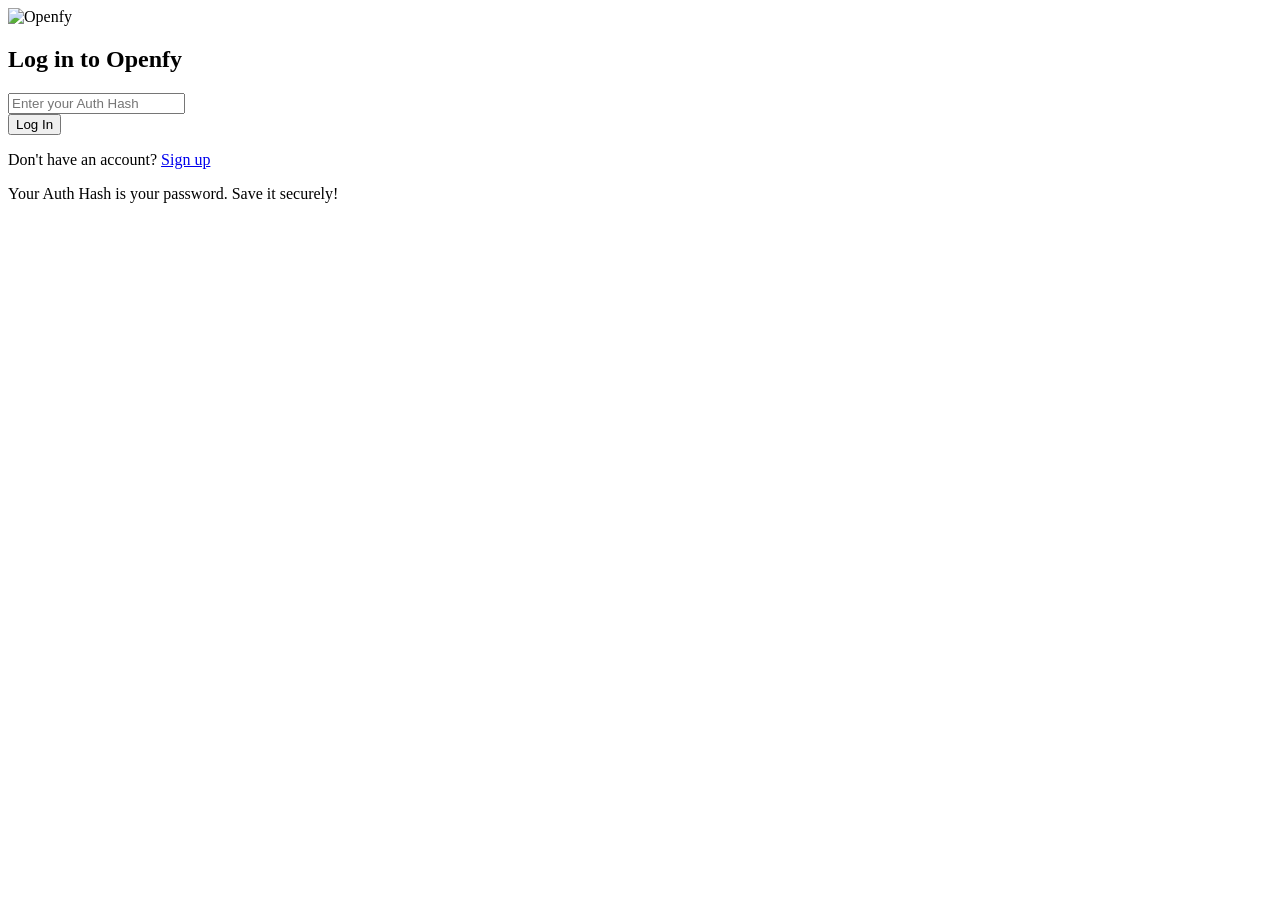
==== client/mobile/index.html @ f9c540b9 "some ui issues in mobile ui fixed" ====
<!DOCTYPE html>
<html lang="en">
<head>
    <meta charset="UTF-8">
    <meta name="viewport" content="width=device-width, initial-scale=1.0, maximum-scale=1.0, user-scalable=no, viewport-fit=cover">
    <meta name="theme-color" content="#000000">
    <meta name="mobile-web-app-capable" content="yes">
    <meta name="apple-mobile-web-app-status-bar-style" content="black-translucent">
    <link rel="manifest" href="/static/mobile/manifest.json">
    <link rel="icon" href="/static/images/logo.png">
    <title>Openfy</title>
    <link rel="stylesheet" href="/static/mobile/styles.css?v=OPENFY_VERSION_5">
    <link rel="preconnect" href="https://fonts.googleapis.com">
    <link rel="preconnect" href="https://fonts.gstatic.com" crossorigin>
    <link href="https://fonts.googleapis.com/css2?family=Montserrat:wght@400;500;600;700;800;900&display=swap" rel="stylesheet">
    <link rel="stylesheet" href="/static/fontawesome/all.min.css">
    <link rel="preload" href="/static/fontawesome/webfonts/fa-solid-900.woff2" as="font" type="font/woff2" crossorigin>
    <link rel="preload" href="/static/fontawesome/webfonts/fa-regular-400.woff2" as="font" type="font/woff2" crossorigin>
</head>
<body>
    <!-- Auth Overlay -->
    <div class="auth-overlay" id="auth-overlay">
        <div class="auth-box">
            <div class="auth-logo"><img src="/static/images/logo.png" alt="Openfy"></div>
            <h2 class="auth-title">Log in to Openfy</h2>
            <div class="auth-form" id="auth-signin">
                <div class="input-wrapper">
                    <i class="fa-solid fa-key input-icon"></i>
                    <input type="text" id="signin-hash" placeholder="Enter your Auth Hash" autocomplete="off" />
                </div>
                <button class="auth-btn" id="signin-btn">
                    <span class="btn-text">Log In</span>
                    <span class="btn-loader" style="display:none;"><i class="fa-solid fa-spinner fa-spin"></i></span>
                </button>
                <p class="auth-status" id="signin-status"></p>
            </div>
            <p class="auth-switch">Don't have an account? <a href="#" id="show-signup">Sign up</a></p>
            <div class="auth-form" id="auth-signup" style="display:none;">
                <div class="input-wrapper">
                    <i class="fa-solid fa-user input-icon"></i>
                    <input type="text" id="signup-name" placeholder="Choose a username" autocomplete="off" />
                </div>
                <button class="auth-btn auth-btn-outline" id="signup-btn">
                    <span class="btn-text">Sign Up</span>
                    <span class="btn-loader" style="display:none;"><i class="fa-solid fa-spinner fa-spin"></i></span>
                </button>
                <p class="auth-status" id="signup-status"></p>
            </div>
            <p class="auth-switch" id="back-to-signin" style="display:none;">Already have an account? <a href="#" id="show-signin">Log in</a></p>
            <p class="auth-hint"><i class="fa-solid fa-info-circle"></i> Your Auth Hash is your password. Save it securely!</p>
        </div>
    </div>

    <!-- Main App -->
    <div id="app" style="display:none;">
        <div class="detail-gradient" id="detail-gradient"></div>
        <!-- Top Bar -->
        <header class="top-bar" id="top-bar">
            <button class="top-bar-btn" id="top-bar-back" style="display:none;">
                <i class="fa-solid fa-chevron-left"></i>
            </button>
            <span class="top-bar-greeting" id="top-bar-greeting"></span>
            <div class="top-bar-search" id="top-bar-search" style="display:none;">
                <i class="fa-solid fa-magnifying-glass"></i>
                <input type="text" id="search-input" placeholder="What do you want to play?" autocomplete="off" />
            </div>
            <button class="top-bar-btn" id="top-bar-profile">
                <i class="fa-solid fa-user top-bar-profile-icon" id="top-bar-profile-icon"></i>
                <img id="top-bar-profile-img" class="top-bar-profile-img" src="" alt="Profile" style="display:none;">
            </button>
            <div class="profile-dropdown" id="profile-dropdown">
                <div class="profile-dropdown-header">
                    <span id="profile-dropdown-name"></span>
                </div>
                <div class="profile-dropdown-divider"></div>
                <div class="profile-dropdown-item" id="profile-dropdown-profile"><i class="fa-solid fa-user"></i> Profile</div>
                <div class="profile-dropdown-item" id="profile-dropdown-settings"><i class="fa-solid fa-gear"></i> Settings</div>
                <div class="profile-dropdown-item" id="profile-dropdown-admin" style="display:none;"><i class="fa-solid fa-user-shield"></i> Admin</div>
                <div class="profile-dropdown-divider"></div>
                <div class="profile-dropdown-item" id="profile-dropdown-logout"><i class="fa-solid fa-right-from-bracket"></i> Log out</div>
            </div>
        </header>

        <!-- Page: Home -->
        <main class="page active" id="page-home">
            <section class="section">
                <div class="section-header">
                    <h2>Most Played</h2>
                </div>
                <div class="horiz-scroll" id="most-played-scroll">
                    <div class="horiz-scroll-inner" id="most-played-grid"></div>
                </div>
            </section>
            <section class="section">
                <div class="section-header">
                    <h2>Latest</h2>
                </div>
                <div class="horiz-scroll">
                    <div class="horiz-scroll-inner" id="tracks-row-0"></div>
                </div>
                <div class="horiz-scroll">
                    <div class="horiz-scroll-inner" id="tracks-row-1"></div>
                </div>
                <div class="horiz-scroll">
                    <div class="horiz-scroll-inner" id="tracks-row-2"></div>
                </div>
            </section>
        </main>

        <!-- Page: Search -->
        <main class="page" id="page-search">
            <div class="search-page-header">
                <div class="search-bar">
                    <i class="fa-solid fa-magnifying-glass"></i>
                    <input type="text" id="search-page-input" placeholder="What do you want to play?" autocomplete="off" />
                </div>
            </div>
            <div class="search-content" id="search-content">
                <div class="section" id="recent-searches-section">
                    <h2>Recent Searches</h2>
                    <div id="recent-searches"></div>
                </div>
                <div class="section" id="search-results-section" style="display:none;">
                    <h2>Results</h2>
                    <div id="search-results"></div>
                </div>
            </div>
        </main>

        <!-- Page: Library -->
        <main class="page" id="page-library">
            <div class="page-header">
                <h1>Your Library</h1>
            </div>
            <div class="library-toggle-bar">
                <button class="pill-btn active" data-filter="all">All</button>
                <button class="pill-btn" data-filter="playlists">Playlists</button>
                <button class="pill-btn" data-filter="albums">Albums</button>
                <button class="pill-btn" data-filter="artists">Artists</button>
            </div>
            <div class="library-content" id="library-content">
                <div id="library-items"></div>
            </div>
        </main>

        <!-- Page: Playlist/Album/Artist Detail -->
        <main class="page" id="page-detail">
            <div class="detail-header">
                <div class="detail-art" id="detail-art">
                    <div class="detail-art-placeholder" id="detail-art-placeholder">
                        <i class="fa-solid fa-music"></i>
                    </div>
                    <img id="detail-art-img" style="display:none;" />
                </div>
                <h1 id="detail-title"></h1>
                <p id="detail-subtitle"></p>
            </div>
            <div class="detail-bottom-panel">
                <div class="detail-actions">
                    <button class="detail-play-btn" id="detail-play-btn">
                        <i class="fa-solid fa-play"></i>
                    </button>
                    <button type="button" class="detail-follow-btn" id="detail-follow-btn" title="Follow" style="display:none;">
                        <i class="fa-solid fa-plus"></i>
                    </button>
                    <button class="detail-shuffle-btn" id="detail-shuffle-btn">
                        <i class="fa-solid fa-shuffle"></i>
                    </button>
                </div>
                <div class="detail-tracks" id="detail-tracks"></div>
            </div>
        </main>

        <!-- Page: Now Playing (Full Screen) -->
        <main class="page now-playing-page" id="page-now-playing">
            <div class="np-gradient" id="np-gradient"></div>
            <header class="np-top-bar">
                <button class="np-btn" id="np-down-btn">
                    <i class="fa-solid fa-chevron-down"></i>
                </button>
                <button class="np-btn" id="np-menu-btn">
                    <i class="fa-solid fa-ellipsis-h"></i>
                </button>
            </header>
            <div class="np-artwork" id="np-artwork">
                <div class="np-art-placeholder">
                    <i class="fa-solid fa-music"></i>
                </div>
                <img id="np-art-img" style="display:none;" />
            </div>
            <div class="np-info">
                <div class="np-text">
                    <h2 id="np-title">No track playing</h2>
                    <p id="np-artist"></p>
                </div>
                <button class="np-like-btn" id="np-like-btn">
                    <i class="fa-regular fa-heart"></i>
                </button>
            </div>
            <div class="np-progress-area">
                <div class="np-progress-bar" id="np-progress-bar">
                    <div class="np-progress-fill" id="np-progress-fill"></div>
                    <div class="np-progress-thumb" id="np-progress-thumb"></div>
                </div>
                <div class="np-time">
                    <span id="np-curr-time">0:00</span>
                    <span id="np-total-time">0:00</span>
                </div>
            </div>
            <div class="np-controls">
                <button id="np-shuffle"><i class="fa-solid fa-shuffle"></i></button>
                <button id="np-prev"><i class="fa-solid fa-backward-step"></i></button>
                <button id="np-play-btn" class="np-play-btn-large">
                    <i class="fa-solid fa-play play-icon"></i>
                    <i class="fa-solid fa-pause pause-icon" style="display:none;"></i>
                </button>
                <button id="np-next"><i class="fa-solid fa-forward-step"></i></button>
                <button id="np-repeat"><i class="fa-solid fa-repeat"></i></button>
            </div>
            <div class="np-extras">
                <button id="np-share"><i class="fa-solid fa-share-nodes"></i></button>
                <button id="np-queue-btn"><svg viewBox="0 0 24 24" width="22" height="22" fill="currentColor"><path d="M15 15H1v-1.5h14zm0-4.5H1V9h14zm-14-7A2.5 2.5 0 0 1 3.5 1h9a2.5 2.5 0 0 1 0 5h-9A2.5 2.5 0 0 1 1 3.5m2.5-1a1 1 0 0 0 0 2h9a1 1 0 1 0 0-2z"/></svg></button>
            </div>
        </main>

        <!-- Mini Player -->
        <div class="mini-player" id="mini-player" style="display:none;">
            <div class="mini-player-progress" id="mini-player-progress"></div>
            <div class="mini-player-content" id="mini-player-content">
                <div class="mini-player-art">
                    <div class="mini-player-art-placeholder">
                        <i class="fa-solid fa-music"></i>
                    </div>
                    <img id="mini-player-img" style="display:none;" />
                </div>
                <div class="mini-player-meta">
                    <p class="mini-player-title" id="mini-player-title">No track playing</p>
                    <p class="mini-player-artist" id="mini-player-artist"></p>
                </div>
                <button class="mini-player-play-btn" id="mini-player-play-btn">
                    <i class="fa-solid fa-play play-icon"></i>
                    <i class="fa-solid fa-pause pause-icon" style="display:none;"></i>
                </button>
            </div>
        </div>

        <!-- Bottom Navigation -->
        <nav class="bottom-nav" id="bottom-nav">
            <button class="nav-item active" data-page="home">
                <svg viewBox="0 0 24 24" xmlns="http://www.w3.org/2000/svg" width="24" height="24" fill="currentColor"><path d="M13.5 1.515a3 3 0 0 0-3 0L3 5.845a2 2 0 0 0-1 1.732V21a1 1 0 0 0 1 1h6a1 1 0 0 0 1-1v-6h4v6a1 1 0 0 0 1 1h6a1 1 0 0 0 1-1V7.577a2 2 0 0 0-1-1.732z"/></svg>
                <span>Home</span>
            </button>
            <button class="nav-item" data-page="search">
                <i class="fa-solid fa-magnifying-glass"></i>
                <span>Search</span>
            </button>
            <button class="nav-item" data-page="library">
                <img src="/static/images/library_icon.png" alt="" width="24" height="24" class="nav-icon-img">
                <span>Your Library</span>
            </button>
        </nav>
    </div>

    <!-- Context Menu -->
    <div class="ctx-overlay" id="ctx-overlay" style="display:none;"></div>
    <div class="ctx-menu" id="ctx-menu" style="display:none;">
        <div class="ctx-handle"></div>
        <div class="ctx-header">
            <div class="ctx-header-art" id="ctx-header-art">
                <div class="ctx-art-placeholder"><i class="fa-solid fa-music"></i></div>
                <img id="ctx-header-img" style="display:none;" />
            </div>
            <div class="ctx-header-info">
                <p class="ctx-header-title" id="ctx-header-title"></p>
                <p class="ctx-header-artist" id="ctx-header-artist"></p>
            </div>
        </div>
        <div class="ctx-items">
            <button class="ctx-item" data-action="play">
                <i class="fa-solid fa-play"></i>
                <span>Play</span>
            </button>
            <button class="ctx-item" data-action="add-queue">
                <i class="fa-solid fa-list"></i>
                <span>Add to Queue</span>
            </button>
            <button class="ctx-item" data-action="add-playlist">
                <i class="fa-solid fa-plus"></i>
                <span>Add to Playlist</span>
            </button>
            <button class="ctx-item" data-action="like">
                <i class="fa-regular fa-heart"></i>
                <span id="ctx-like-text">Like</span>
            </button>
        </div>
    </div>

    <!-- Confirm Modal -->
    <div class="confirm-overlay" id="confirm-overlay" style="display:none;">
        <div class="confirm-modal">
            <div class="confirm-modal-header">
                <h2 id="confirm-title"><i class="fa-solid fa-triangle-exclamation"></i> <span id="confirm-title-text">Confirm</span></h2>
            </div>
            <div class="confirm-modal-content">
                <p id="confirm-message">Are you sure?</p>
            </div>
            <div class="confirm-modal-footer">
                <button class="confirm-cancel-btn" id="confirm-cancel-btn">Cancel</button>
                <button class="confirm-delete-btn" id="confirm-delete-btn">Confirm</button>
            </div>
        </div>
    </div>

    <!-- Audio element -->
    <audio id="audio-player" preload="metadata"></audio>

    <script type="module" src="/static/mobile/app.js?v=6"></script>
</body>
</html>
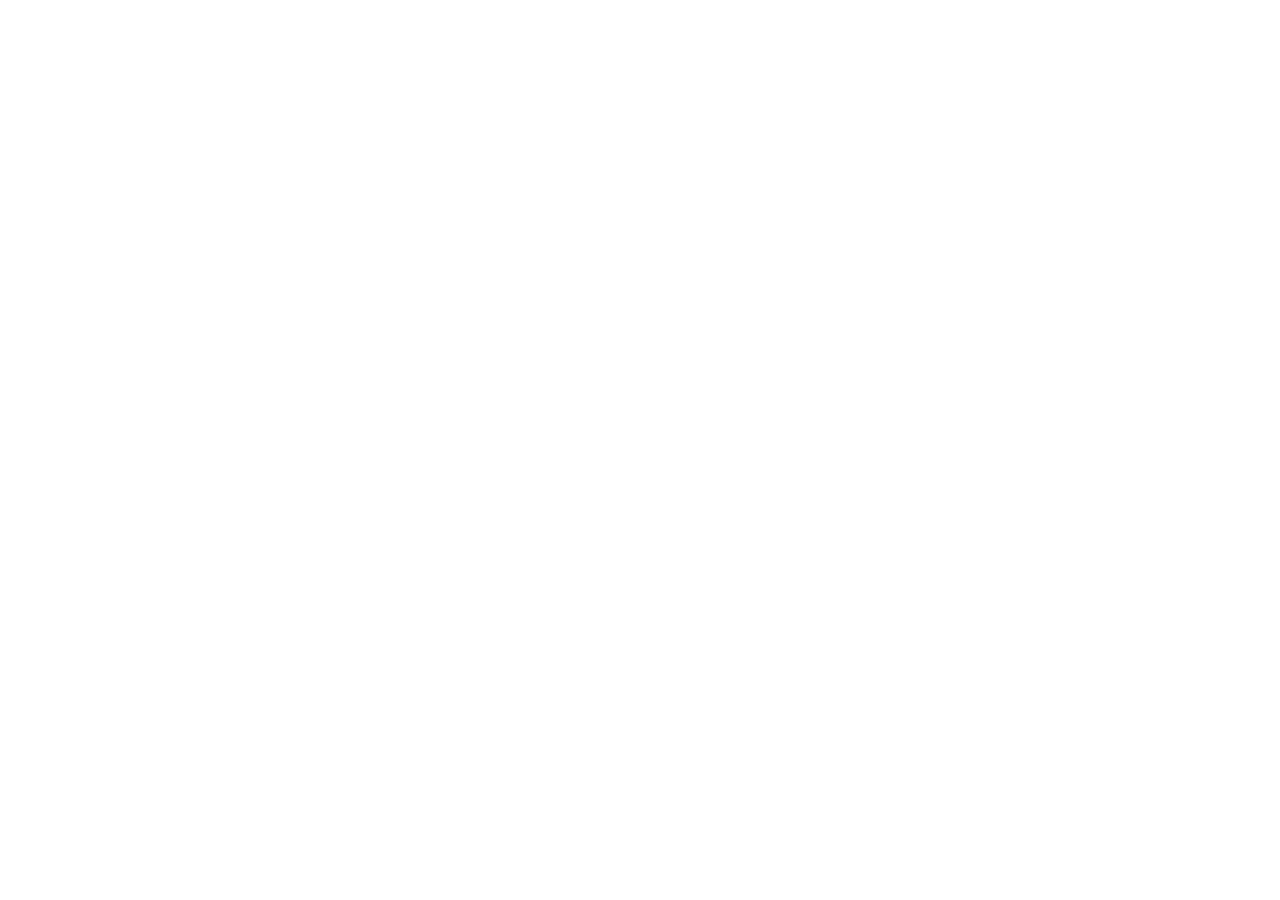
==== commit c69255e1: "spotflac api update" ====
--- a/client/mobile/index.html
+++ b/client/mobile/index.html
@@ -19,7 +19,7 @@
 </head>
 <body>
     <!-- Auth Overlay -->
-    <div class="auth-overlay" id="auth-overlay">
+    <div class="auth-overlay" id="auth-overlay" style="display:none;">
         <div class="auth-box">
             <div class="auth-logo"><img src="/static/images/logo.png" alt="Openfy"></div>
             <h2 class="auth-title">Log in to Openfy</h2>
@@ -56,7 +56,8 @@
         <div class="detail-gradient" id="detail-gradient"></div>
         <!-- Top Bar -->
         <header class="top-bar" id="top-bar">
-            <button class="top-bar-btn" id="top-bar-back" style="display:none;">
+
+            <button class="top-bar-btn top-bar-back" id="top-bar-back" style="display:none;">
                 <i class="fa-solid fa-chevron-left"></i>
             </button>
             <span class="top-bar-greeting" id="top-bar-greeting"></span>
@@ -168,6 +169,12 @@
                     </button>
                 </div>
                 <div class="detail-tracks" id="detail-tracks"></div>
+                <div class="detail-albums" id="detail-albums" style="display:none;">
+                    <h3 class="detail-section-title">Albums</h3>
+                    <div class="horiz-scroll">
+                        <div class="horiz-scroll-inner" id="detail-albums-grid"></div>
+                    </div>
+                </div>
             </div>
         </main>
 
@@ -215,13 +222,31 @@
                     <i class="fa-solid fa-pause pause-icon" style="display:none;"></i>
                 </button>
                 <button id="np-next"><i class="fa-solid fa-forward-step"></i></button>
-                <button id="np-repeat"><i class="fa-solid fa-repeat"></i></button>
+                <button id="np-repeat"><i class="fa-solid fa-repeat"></i><span class="repeat-dot"></span></button>
             </div>
             <div class="np-extras">
                 <button id="np-share"><i class="fa-solid fa-share-nodes"></i></button>
                 <button id="np-queue-btn"><svg viewBox="0 0 24 24" width="22" height="22" fill="currentColor"><path d="M15 15H1v-1.5h14zm0-4.5H1V9h14zm-14-7A2.5 2.5 0 0 1 3.5 1h9a2.5 2.5 0 0 1 0 5h-9A2.5 2.5 0 0 1 1 3.5m2.5-1a1 1 0 0 0 0 2h9a1 1 0 1 0 0-2z"/></svg></button>
             </div>
         </main>
+
+        <!-- Queue Panel (Bottom Sheet) -->
+        <div class="queue-sheet-overlay" id="queue-sheet-overlay" style="display:none;"></div>
+        <div class="queue-sheet" id="queue-sheet" style="display:none;">
+            <div class="queue-sheet-header" id="queue-sheet-header">
+                <h3 id="queue-sheet-title">NEXT IN QUEUE</h3>
+                <svg class="queue-toggle-icon" id="queue-sheet-toggle" viewBox="290 120 160 160" xmlns="http://www.w3.org/2000/svg" aria-label="Toggle queue">
+                  <g transform="translate(290, 120) scale(10)">
+                    <path class="state-queue" d="M15 15H1v-1.5h14zm0-4.5H1V9h14zm-14-7A2.5 2.5 0 0 1 3.5 1h9a2.5 2.5 0 0 1 0 5h-9A2.5 2.5 0 0 1 1 3.5m2.5-1a1 1 0 0 0 0 2h9a1 1 0 1 0 0-2z"/>
+                    <g class="state-cross" fill="none" stroke="currentColor" stroke-width="0.18" stroke-linecap="round">
+                      <line x1="2.5" y1="2.5" x2="13.5" y2="13.5"/>
+                      <line x1="13.5" y1="2.5" x2="2.5" y2="13.5"/>
+                    </g>
+                  </g>
+                </svg>
+            </div>
+            <div class="queue-sheet-content" id="queue-sheet-content"></div>
+        </div>
 
         <!-- Mini Player -->
         <div class="mini-player" id="mini-player" style="display:none;">
@@ -295,6 +320,22 @@
         </div>
     </div>
 
+    <!-- Add to Playlist Bottom Sheet -->
+    <div class="playlist-sheet-overlay" id="playlist-sheet-overlay" style="display:none;"></div>
+    <div class="playlist-sheet" id="playlist-sheet" style="display:none;">
+        <div class="playlist-sheet-header">
+            <h2>Add to Playlist</h2>
+        </div>
+        <div class="playlist-sheet-search">
+            <input type="text" id="playlist-sheet-search-input" placeholder="Search playlists..." />
+        </div>
+        <div class="playlist-sheet-items" id="playlist-sheet-items"></div>
+        <div class="playlist-sheet-footer">
+            <button class="playlist-sheet-cancel" id="playlist-sheet-cancel">Cancel</button>
+            <button class="playlist-sheet-confirm" id="playlist-sheet-confirm" style="display:none;">Confirm</button>
+        </div>
+    </div>
+
     <!-- Confirm Modal -->
     <div class="confirm-overlay" id="confirm-overlay" style="display:none;">
         <div class="confirm-modal">
@@ -314,6 +355,6 @@
     <!-- Audio element -->
     <audio id="audio-player" preload="metadata"></audio>
 
-    <script type="module" src="/static/mobile/app.js?v=6"></script>
+    <script type="module" src="/static/mobile/app.js?v=17"></script>
 </body>
 </html>
